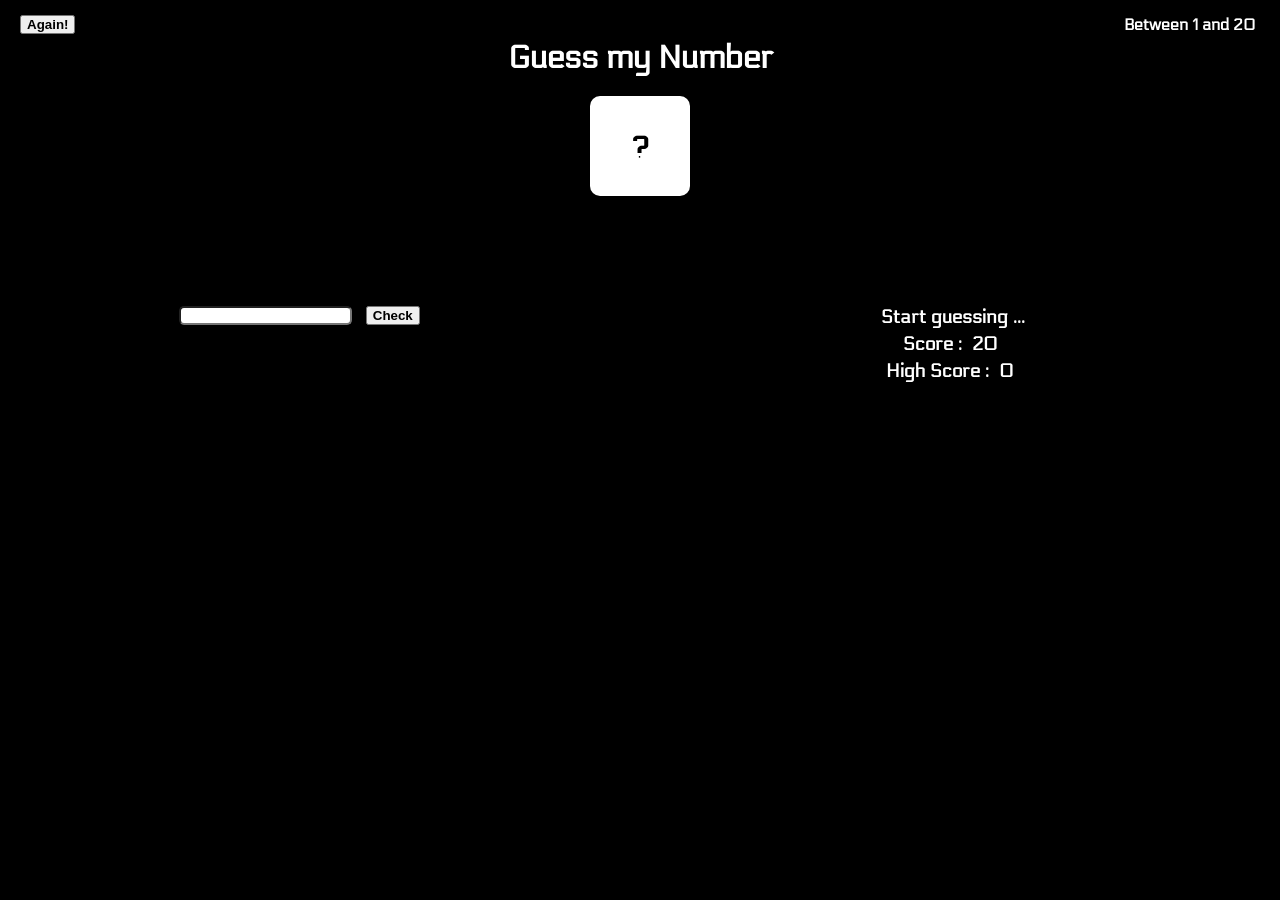
==== DOM/GuessMyNumber/index.html @ 5bddab12 "Game" ====
<!DOCTYPE html>
<html lang="en">

<head>
    <meta charset="UTF-8">
    <meta http-equiv="X-UA-Compatible" content="IE=edge">
    <meta name="viewport" content="width=device-width, initial-scale=1.0">
    <title>GuessMyNumber Game</title>
    <link rel="icon" type="image/x-icon" href="GameLogo.png">
    <link rel="stylesheet" href="style.css">
    <link rel="preconnect" href="https://fonts.googleapis.com">
    <link rel="preconnect" href="https://fonts.gstatic.com" crossorigin>
    <link href="https://fonts.googleapis.com/css2?family=Electrolize&display=swap" rel="stylesheet">
</head>

<body>
    <div style="display: flex; justify-content: space-between;">
        <button><b>Again!</b></button>
        <p><b>Between 1 and 20</b></p>
    </div>
    <div style="text-align: center;">
        <h1>Guess my Number</h1>
    </div>
    <br>
    <div
        style="height: 100px; width: 100px; background-color: white; margin: 0 auto; color: black; display: flex; justify-content: center; align-items: center;border-radius: 10px;">
        <h1>?</h1>
    </div>
    <div style="display: flex; margin-top: 100px;">
        <div style="display: flex; flex-direction: column; width: 50%;">
            <div style="width: 50%; margin: 0 auto;">
                <input type="number" class="userInput" style="border-radius: 5px;">
                <button class="checkButton"><b>Check</b></button>
            </div>
        </div>
        <div style="width: 50%; text-align: center;" id="meraElement">
            <h3>Start guessing ...</h3>
            <h3>Score : <span class="score">20</span></h3>
            <h3>High Score : <span class="highScore">0</span></h3>
        </div>
    </div>


    <script src="app.js"></script>
</body>

</html>
---- DOM/GuessMyNumber/style.css ----
* {
    margin-top: 5px;
    margin-left: 5px;
    margin-right: 5px;
    margin-bottom: 0;
    padding: 0;
    box-sizing: border-box;
}

body {
    font-family: 'Electrolize', sans-serif;
    background-color: black;
    color: white;
}
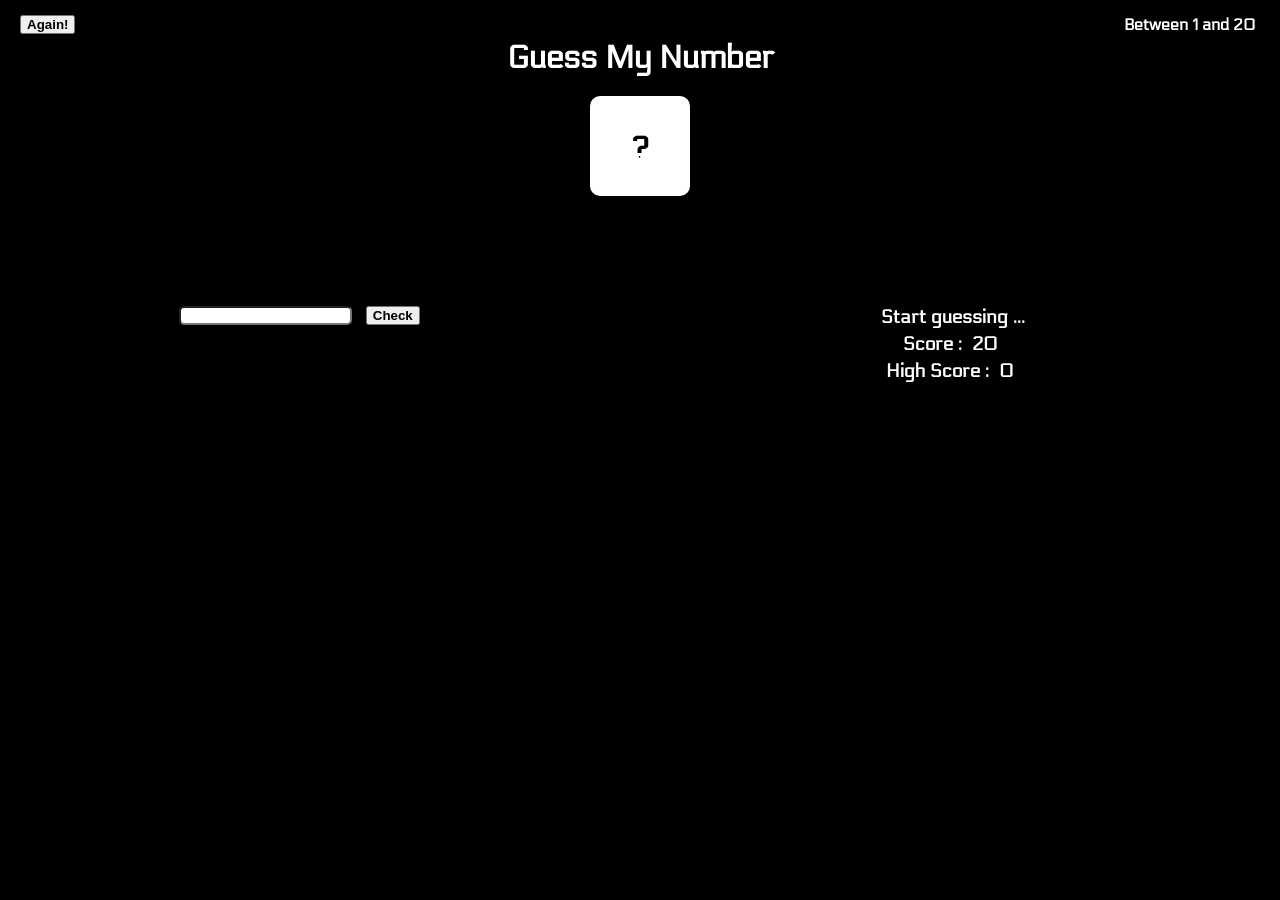
==== commit 0fb66f31: "map/callback function" ====
--- a/DOM/GuessMyNumber/index.html
+++ b/DOM/GuessMyNumber/index.html
@@ -15,11 +15,11 @@
 
 <body>
     <div style="display: flex; justify-content: space-between;">
-        <button><b>Again!</b></button>
+        <button onclick=""><b>Again!</b></button>
         <p><b>Between 1 and 20</b></p>
     </div>
     <div style="text-align: center;">
-        <h1>Guess my Number</h1>
+        <h1>Guess My Number</h1>
     </div>
     <br>
     <div
